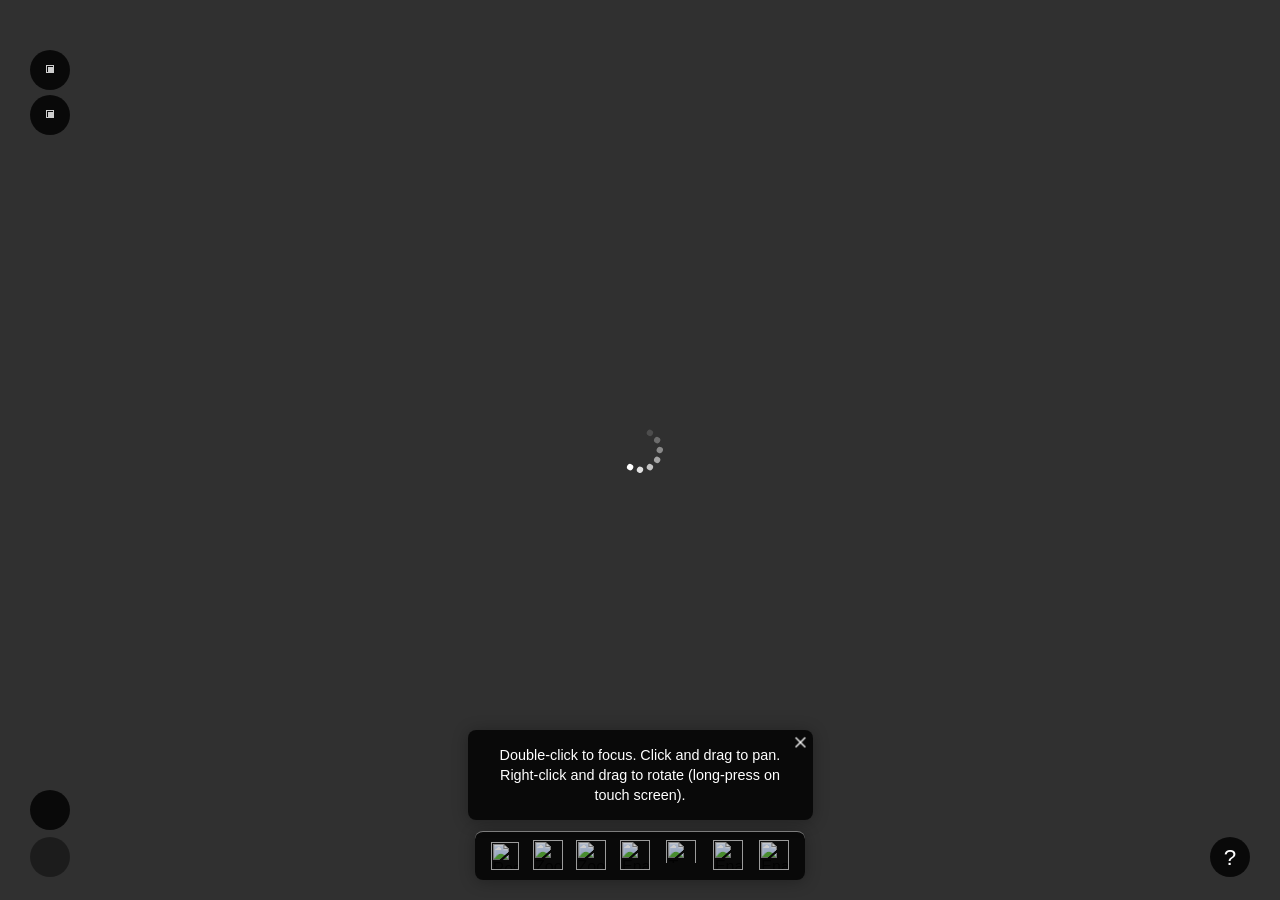
==== index.html @ 54c5cc7a "copy url logic" ====
<!DOCTYPE html>
<html xmlns="http://www.w3.org/1999/xhtml" lang="en" xml:lang="en">

<head>
	<meta content="charset=UTF-8" />
	<title>GRIDH Mesh Viewer</title>
	<link href="/shared/oswald_font.css" rel="stylesheet">
	<!--STYLESHEET-->
	<link type="text/css" rel="stylesheet" href="css/mesh.css" />
	<link rel="stylesheet" href="/shared/shared_styles.css">
	<link rel="stylesheet" href="/shared/guide.css">
	<!--SPIDERGL-->
	<script type="text/javascript" src="js/spidergl.js"></script>
	<!--JQUERY-->
	<script type="text/javascript" src="/libs/jquery.js"></script>
	<!--PRESENTER-->
	<script type="text/javascript" src="js/presenter.js"></script>
	<!--3D MODELS LOADING AND RENDERING-->
	<script type="text/javascript" src="js/nexus.js"></script>
	<script type="text/javascript" src="js/ply.js"></script>
	<!--TRACKBALLS-->
	<script type="text/javascript" src="js/trackball_turntable.js"></script>
	<script type="text/javascript" src="js/trackball_turntable_pan.js"></script>

	<!--UTILITY-->
	<script type="text/javascript" src="js/init.js"></script>
</head>
<style>
	.specular_off {
		background: url(https://data.dh.gu.se/ui-icons/specular_off.png);
		max-height: 23px;
		top: 2px;
	}

	.specular_on {
		background: url(https://data.dh.gu.se/ui-icons/specular_on.png);
		max-height: 23px;
		top: 2px;
		z-index: 100;
	}

	#loader {
		position: absolute;
		top: calc(50% - 25px);
		left: calc(50% - 25px);
		background: url(/shared/interface/6-dots-rotate_white.svg);
		background-repeat: no-repeat;
		background-size: contain;
		width: 50px;
		height: 50px;
		transition: all 0.5s ease-in-out;
		z-index: -1;
	}
</style>

<body>
	<div id="guide"
		onclick="$('#guide').css('pointer-events', 'none');$('#guide').css('opacity', '0.0');$('#guide-instructions-tools').css('transform', 'scale(0.5)'); $('#instructions').css('transform', 'scale(1.0)');"
		style="">
		<div class="guide-content">
			<!-- <h1>User Guide: <br>Spatial Context</h1> -->
			<div class="guide-instructions">
				<div class="guide-instructions-intro">
					Double-click to focus. Click-and-drag to rotate. <br>Right-click and drag to pan. Scroll to zoom in
					and out.<br>If available, use the arrows at the top to browse between alternative models.
				</div>

				<div id="guide-instructions-tools">
					<h2>Tools</h2>

					<div class="guide-instructions-item">
						<div class="guide-instructions-item-icon"
							style="background-image:url(https://data.dh.gu.se/ui-icons/frame_white.png)"></div>
						<div class="guide-instructions-item-label">
							<b>Frame object.</b> Changes the view to the original position.
						</div>
					</div>

					<div class="guide-instructions-item">
						<div class="guide-instructions-item-icon"
							style="background-image:url(https://data.dh.gu.se/ui-icons/colour_on.png)"></div>
						<div class="guide-instructions-item-label">
							<p>
							<p><b>Color toggle.</b></p> Switches on or off the 3D model's color information. With the
							colors off and the light in the right direction, details will appear in higher contrast.</p>
						</div>
					</div>

					<div class="guide-instructions-item">
						<div class="guide-instructions-item-icon"
							style="background-image:url(https://data.dh.gu.se/ui-icons/specular_on.png)"></div>
						<div class="guide-instructions-item-label">
							<b>Specular toggle.</b> Switches on or off the specular light on the 3D model. Specular
							light highlights the shiny parts of the model, enhancing the perception of depth and surface
							details.
						</div>
					</div>

					<div class="guide-instructions-item">
						<div class="guide-instructions-item-icon"
							style="background-image:url(https://data.dh.gu.se/ui-icons/light-bulb_white.svg); background-position: 5px 0px;">
						</div>
						<div class="guide-instructions-item-label">
							<b>Light tool.</b> Switches on or off the light controls. When activated, click and drag to
							enhance details. Deactivate the light controls to rotate the 3D model.
						</div>
					</div>

					<div class="guide-instructions-item">
						<div class="guide-instructions-item-icon"
							style="background-image:url(https://data.dh.gu.se/ui-icons/distance_white.svg)"></div>
						<div class="guide-instructions-item-label">
							<b>Measure tool.</b> Switches on or off the ruler. When activated, click on two places to
							measure the distance between them.
						</div>
					</div>

					<div class="module-acknowledgement">
						<p>The module was created with</p>
						<p><a href="https://github.com/cnr-isti-vclab/3DHOP" target="_blank">3DHOP</a></p>
					</div>

					<div class="guide-closer">Close</div>
				</div>
			</div>
		</div>
	</div>



	<!-- The content of the sidebar is fetched from the file sidebar.html -->
	<div id="sidebar" style="background-color:var(--sidebar-bg)"></div>

	<!-- And this is the main action -->
	<div id="module-container" style="background-color:var(--viewer-bg);">
		<div id="loader"></div>
		<div id='light-container'
			style='position:absolute; width:100%; height:100%; z-index:1000; overflow:hidden; pointer-events: none; display:flex; flex-direction:column; align-items: center; justify-content: center; '>
			<div id='light-canvas' style='width:700px; height:700px;pointer-events: none;'>

			</div>
		</div>
		<div id="3dhop" class="tdhop" onmousedown="if (event.preventDefault) event.preventDefault()">

			<!-- The draw canvas is the home of the 3d-model-->
			<canvas id="draw-canvas" />

		</div>

		<div class="interface-area">
			<div id="toolbar_m" class="toolbar-bottom">
				<div id="toolbar">
					<img id="home_m" title="Reset the view" src="https://data.dh.gu.se/ui-icons/frame_white.png"
						style="width:28px; height:28px; padding-top:4px!important;" />

					<!--ZOOM-->
					<img id="zoomin" class="narrow-toolbar-icon" title="Zoom in the view"
						src="https://data.dh.gu.se/ui-icons/zoomin_big_white.png" />
					<img id="zoomout" class="narrow-toolbar-icon" title="Zoom out the view"
						src="https://data.dh.gu.se/ui-icons/zoomout_big_white.png" />

					<!--COLOR-->
					<img id="color_on_m" title="Disable colour information"
						src="https://data.dh.gu.se/ui-icons/colour_off.png"
						style="position:absolute; visibility:hidden; " />
					<img id="color_m" title="Enable colour information"
						src="https://data.dh.gu.se/ui-icons/colour_on.png" />

					<!--SPECULAR-->
					<img id="specular" class="specular_off specular_on" title="Toggle specular light"
						onclick="toggleSpecular()" src="https://data.dh.gu.se/ui-icons/specular_empty.svg" />

					<!--LIGHT-->
					<img id="light_on_m" title="Disable light control"
						src="https://data.dh.gu.se/ui-icons/light-bulb_active.svg"
						style="position:absolute; visibility:hidden;  " />
					<img id="light_m" title="Enable light control"
						src="https://data.dh.gu.se/ui-icons/light-bulb_off.svg" />


					<!--MEASURE-->
					<img id="measure_on_m" title="Disable measure tool"
						src="https://data.dh.gu.se/ui-icons/distance_active.svg"
						style="position:absolute; visibility:hidden;  " />
					<img id="measure_m" title="Enable measure tool"
						src="https://data.dh.gu.se/ui-icons/distance_white.svg" />

				</div>
			</div>
			<div class="guide-button compact" title="User Guide"
				onclick="$('#instructions').css('transform', 'scale(0.0)'); $('#guide').css('pointer-events', 'auto');$('#guide').css('opacity', '1.0');$('#guide-instructions-tools').css('transform', 'scale(1.0)');">
				?</div>
			<a id="download" target="_self">
				<div class="round-button download-button compact deactivated" title="Download image"></div>
			</a>

			<div id="trackball_position" class="round-button share-button compact" title="Copy link to view"
				onclick="logTrackballPosition();">
				<div id="share-label" class="label-popup">Link copied</div>
			</div>

		</div>
		<div id="toolButtonsContainerVertical">
			<button id="rotateLeft" class="toolButtonVertical compact"
				title="Press to rotate counter-clockwise. Double-click to rotate 90 degrees counter-clockwise.">
				<img src="https://data.dh.gu.se/ui-icons/rotate_left_white.png" />
			</button>
			<button id="rotateRight" class="toolButtonVertical compact"
				title="Press to rotate clockwise. Double-click to rotate 90 degrees clockwise.">
				<img src="https://data.dh.gu.se/ui-icons/rotate_right_white.png" />
			</button>
		</div>

	</div>

	<div class="ui-overlay-container" style="height:100vh; z-index:1000; pointer-events:none;">
		<!--MEASURE-->
		<div id="measure-box" class="output-box">
			<span id="measure-label"></span>
			<hr />
			<span id="measure-output" class="output-text" onmousedown="event.stopPropagation()">0.0</span>
		</div>
		<!--MEASURE-->
	</div>

	<!-- Here we  have a floating div with instructions on how to navigate -->
	<div class="ui-overlay-container" style="height:300px; z-index:1000; pointer-events:none; ">
		<div id="instructions" style="bottom:20px; width:315px;">
			<div class="instruction-closer" onclick="$('#instructions').hide();"></div>
			<div style="margin-top: 0px;">Double-click to focus. Click and drag to pan. <br> Right-click and drag to
				rotate (long-press on touch screen).
			</div>
		</div>
	</div>
</body>

<script type="text/javascript">
	var specular = true;
	var presenter = null;
	var rotationAngle = 0; //current rotation angle
	var trackballStart = [0.0, 0.0, 0.0, 0.0, 0.0, 2.0];

	function rotateMesh(degrees) {
		rotationAngle += degrees;

		var radianAngle = sglDegToRad(rotationAngle);
		var rotationMatrix = SglMat4.rotationAngleAxis(radianAngle, [0.0, 0.0, 1.0]);

		presenter._scene.modelInstances['mesh1'].transform.matrix = SglMat4.mul(
			SglMat4.translation([0.0, 0.0, 0.0]),
			rotationMatrix
		);

		presenter.repaint();
	}

	document.addEventListener("DOMContentLoaded", function () {
		// Rotation in 90 degrees step when double-clicking
		document.getElementById('rotateLeft').ondblclick = function () { rotateMesh(90); };
		document.getElementById('rotateRight').ondblclick = function () { rotateMesh(-90); };

		// Smooth rotation when keeping the mouse pressed down
		var rotationInterval;

		document.getElementById('rotateLeft').onmousedown = function () {
			rotationInterval = setInterval(function () { rotateMesh(1); }, 30);
		};
		document.getElementById('rotateRight').onmousedown = function () {
			rotationInterval = setInterval(function () { rotateMesh(-1); }, 30);
		};

		document.onmouseup = function () {
			clearInterval(rotationInterval);
		};
	});

	function setup3dhop() {
		const urlParams = new URLSearchParams(window.location.search);
		const phiParam = parseFloat(urlParams.get('phi'));
		const thetaParam = parseFloat(urlParams.get('theta'));
		const panXParam = parseFloat(urlParams.get('panX'));
		const panYParam = parseFloat(urlParams.get('panY'));
		const panZParam = parseFloat(urlParams.get('panZ'));
		const zoomParam = parseFloat(urlParams.get('zoom'));
		const rotationParam = parseFloat(urlParams.get('rotation'));

		const startPhi = !isNaN(phiParam) ? phiParam : trackballStart[0];
		const startTheta = !isNaN(thetaParam) ? thetaParam : trackballStart[1];
		const startPanX = !isNaN(panXParam) ? panXParam : trackballStart[2];
		const startPanY = !isNaN(panYParam) ? panYParam : trackballStart[3];
		const startPanZ = !isNaN(panZParam) ? panZParam : trackballStart[4];
		const startDistance = !isNaN(zoomParam) ? zoomParam : trackballStart[5];

		presenter = new Presenter("draw-canvas");
		presenter.setScene({
			meshes: {
				"mesh1": { url: "https://data.dh.gu.se/saintsophia/mesh/115-01.nxz" }
			},
			modelInstances: {
				"mesh1": {
					mesh: "mesh1",
					color: [0.75, 0.75, 0.75],
					tags: ["meshes"],
				}

			},

			/* These are the numbers that we need to be able to manipulate in backend when registering the model */
			trackball: {
				type: TurntablePanTrackball,
				trackOptions: {
					startPhi: startPhi,
					startTheta: startTheta,
					startDistance: startDistance,
					startPanX: startPanX,
					startPanY: startPanY,
					startPanZ: startPanZ,
					minMaxPhi: [-180.0, 180.0],
					minMaxTheta: [-80.0, 80.0],
					minMaxDist: [0.05, 4.0]
				}
			}
		});

		trackballStart = [startPhi, startTheta, startPanX, startPanY, startPanZ, startDistance];

		if (!isNaN(rotationParam)) {
			rotationAngle = rotationParam;
			rotateMesh(0); //apply rotation from URL without incrementing it
		}

		for (inst in presenter._scene.modelInstances) {
			presenter._scene.modelInstances[inst].specularColor = [0.1, 0.1, 0.1, 256.0];
		}

		//--MEASURE--
		presenter._onEndMeasurement = onEndMeasure;
		//--MEASURE--

		//--SECTIONS--
		sectiontoolInit();
		//--SECTIONS--

	}

	function logTrackballPosition() {
		$('#share-label').addClass('popup-animation').delay(3000).queue(function () {
			$('#share-label').removeClass('popup-animation').dequeue();
		});

		if (presenter && presenter.getTrackballPosition) {
			const position = presenter.getTrackballPosition();
			const currentUrl = new URL(window.location.href);
			const queryParams = new URLSearchParams();
			queryParams.set('phi', position[0].toFixed(12));
			queryParams.set('theta', position[1].toFixed(12));
			queryParams.set('panX', position[2].toFixed(12));
			queryParams.set('panY', position[3].toFixed(12));
			queryParams.set('panZ', position[4].toFixed(12));
			queryParams.set('zoom', position[5].toFixed(2));
			queryParams.set('rotation', rotationAngle.toFixed(2)); //store the rotation

			const newUrl = `${currentUrl.origin}/?${queryParams.toString()}`;

			navigator.clipboard.writeText(newUrl)
				.then(() => console.log('URL copied to clipboard'))
				.catch(err => console.error('Could not copy URL:', err));
		} else {
			console.error('Trackball position function not available');
		}
	}

	// Most of the functions have mobile variations, otherwise the buttons break
	function actionsToolbar(action) {
		if (action == 'home') presenter.animateToTrackballPosition(trackballStart);
		if (action == 'home_m') presenter.animateToTrackballPosition(trackballStart),
			presenter._scene.modelInstances['mesh1'].transform.matrix = SglMat4.mul(SglMat4.translation([0, 0, 0]), SglMat4.rotationAngleAxis(0, [0, 0, 1])),
			presenter._scene.modelInstances['mesh1'].transform.matrix = SglMat4.mul(SglMat4.translation([0, 0, 0]), SglMat4.rotationAngleAxis(0, [0, 0, 1])),
			rotationAngle = 0;

		//--FULLSCREEN--
		else if (action == 'full' || action == 'full_on') fullscreenSwitch();
		//--FULLSCREEN--
		//--ZOOM--
		else if (action == 'zoomin') presenter.zoomIn();
		else if (action == 'zoomout') presenter.zoomOut();
		//--ZOOM--
		//--LIGHTING--
		else if (action == 'lighting' || action == 'lighting_off') { presenter.enableSceneLighting(!presenter.isSceneLightingEnabled()); lightingSwitch(); }
		//--LIGHTING--
		//--LIGHT--
		else if (action == 'light' || action == 'light_on') { presenter.enableLightTrackball(!presenter.isLightTrackballEnabled()); lightSwitch(); }
		else if (action == 'light_m' || action == 'light_on_m') { presenter.enableLightTrackball(!presenter.isLightTrackballEnabled()); lightSwitch(); }
		//--LIGHT--
		//--CAMERA--
		else if (action == 'perspective' || action == 'orthographic') { presenter.toggleCameraType(); cameraSwitch(); }
		else if (action == 'perspective_m' || action == 'orthographic_m') { presenter.toggleCameraType(); cameraSwitch(); }
		//--CAMERA--
		//--COLOR--
		else if (action == 'color' || action == 'color_on') { presenter.toggleInstanceSolidColor(HOP_ALL, true); colorSwitch(); }
		else if (action == 'color_m' || action == 'color_on_m') { presenter.toggleInstanceSolidColor(HOP_ALL, true); colorSwitch(); }
		//--COLOR--

		//--SPECULAR--
		//--MEASURE--
		else if (action == 'measure' || action == 'measure_on') { presenter.enableMeasurementTool(!presenter.isMeasurementToolEnabled()); measureSwitch(); }
		else if (action == 'measure_m' || action == 'measure_on_m') { presenter.enableMeasurementTool(!presenter.isMeasurementToolEnabled()); measureSwitch(); }
		//--MEASURE--
		//--HOTSPOT--
		else if (action == 'hotspot' || action == 'hotspot_on') {
			presenter.toggleSpotVisibility(HOP_ALL, true); presenter.enableOnHover(!presenter.isOnHoverEnabled());
			hotspotSwitch();
		}
		//--HOTSPOT--
		//--SCREENSHOT--
		else if (action == 'screenshot') presenter.saveScreenshot();
		//--SCREENSHOT--
		//--SECTIONS--
		else if (action == 'sections' || action == 'sections_on') { sectiontoolReset(); sectiontoolSwitch(); }
		//--SECTIONS--
	}

	//--MEASURE--
	function onEndMeasure(measure) {
		// measure.toFixed(2) sets the number of decimals when displaying the measure
		// depending on the model measure units, use "mm","m","km" or whatever you have
		$('#measure-output').html(measure.toFixed(2) * 100 + " cm");
	}

	function toggleSpecular() {
		var element = document.getElementById("specular");
		element.classList.toggle("specular_on");
		if (specular) {
			for (inst in presenter._scene.modelInstances) {
				presenter._scene.modelInstances[inst].specularColor = [0.0, 0.0, 0.0, 256.0];
			}
			specular = false;
			presenter.repaint();
		}
		else {
			for (inst in presenter._scene.modelInstances) {
				presenter._scene.modelInstances[inst].specularColor = [0.1, 0.1, 0.1, 256.0];
			}
			specular = true;
			presenter.repaint();
		}
	}

	$(document).ready(function () {
		// Sidebar loading moved here
		$("#sidebar").load("/sidebar.html", function () {
			init3dhop();
			setup3dhop();
		});
	});

	setTimeout(hideInfo, 12000)

	function hideInfo() {
		$('#instructions').css('transform', 'scale(0.0)');
	}

	// Visible Light Directions
	var drawcanvas = document.getElementById('draw-canvas');
	var lightcanvas = document.getElementById('light-canvas');
	window.addEventListener("mousemove", LightDirections); // Mimics the way the light trackball also works outside the canvas
	drawcanvas.addEventListener("mousemove", LightDirections);

	// Create the light directions
	var lightDirections = document.createElementNS('http://www.w3.org/2000/svg', 'svg');
	lightDirections.setAttribute('viewBox', '-100 -100 200 200');
	lightDirections.setAttribute('preserveAspectRatio', 'xMidYMid meet');
	for (let t = -1; t <= 1; t++)
		for (let e = -1; e <= 1; e++) {
			let line = document.createElementNS('http://www.w3.org/2000/svg', 'line');

			(line.pos = [35 * t, 35 * e]), lightDirections.appendChild(line);
			line.setAttribute('stroke', 'rgba(255,255,0, 0.3)');
			line.setAttribute('stroke-width', '0.5');
		}

	// Check if the pointer is released and removes the light direction lines at once
	$(document).mouseup(function () {
		lightDirections.remove();
	});

	$(drawcanvas).mouseup(function () {
		lightDirections.remove();
	});

	// Draw the light directions only when light is activated and pointer is pressed
	function LightDirections(event) {
		if (presenter && presenter.isLightTrackballEnabled() && presenter.ui.isMouseButtonDown(0)) {
			var rect = drawcanvas.getBoundingClientRect();
			let xz = event.clientX - rect.width / 2;
			let yz = event.clientY - rect.height / 2;
			let i = [...lightDirections.children];
			for (let s of i) {
				let i = s.pos[0],
					n = s.pos[1];
				s.setAttribute("x1", 0.6 * i - 0), s.setAttribute("y1", 0.6 * n + 0), s.setAttribute("x2", i / 0.5 + xz),
					s.setAttribute("y2", n / 0.5 + yz);
			} lightcanvas.appendChild(lightDirections);
		}

		else { lightDirections.remove(); } // Remove lines when the pointer is no longer pressed	
	}

</script>

</html>
---- shared/oswald_font.css ----
/* cyrillic-ext */
@font-face {
  font-family: 'Oswald';
  font-style: normal;
  font-weight: 200 700;
  font-display: swap;
  src: url(https://fonts.gstatic.com/s/oswald/v56/TK3iWkUHHAIjg752FD8Gl-1PK62t.woff2) format('woff2');
  unicode-range: U+0460-052F, U+1C80-1C8A, U+20B4, U+2DE0-2DFF, U+A640-A69F, U+FE2E-FE2F;
}
/* cyrillic */
@font-face {
  font-family: 'Oswald';
  font-style: normal;
  font-weight: 200 700;
  font-display: swap;
  src: url(https://fonts.gstatic.com/s/oswald/v56/TK3iWkUHHAIjg752HT8Gl-1PK62t.woff2) format('woff2');
  unicode-range: U+0301, U+0400-045F, U+0490-0491, U+04B0-04B1, U+2116;
}
/* vietnamese */
@font-face {
  font-family: 'Oswald';
  font-style: normal;
  font-weight: 200 700;
  font-display: swap;
  src: url(https://fonts.gstatic.com/s/oswald/v56/TK3iWkUHHAIjg752Fj8Gl-1PK62t.woff2) format('woff2');
  unicode-range: U+0102-0103, U+0110-0111, U+0128-0129, U+0168-0169, U+01A0-01A1, U+01AF-01B0, U+0300-0301, U+0303-0304, U+0308-0309, U+0323, U+0329, U+1EA0-1EF9, U+20AB;
}
/* latin-ext */
@font-face {
  font-family: 'Oswald';
  font-style: normal;
  font-weight: 200 700;
  font-display: swap;
  src: url(https://fonts.gstatic.com/s/oswald/v56/TK3iWkUHHAIjg752Fz8Gl-1PK62t.woff2) format('woff2');
  unicode-range: U+0100-02BA, U+02BD-02C5, U+02C7-02CC, U+02CE-02D7, U+02DD-02FF, U+0304, U+0308, U+0329, U+1D00-1DBF, U+1E00-1E9F, U+1EF2-1EFF, U+2020, U+20A0-20AB, U+20AD-20C0, U+2113, U+2C60-2C7F, U+A720-A7FF;
}
/* latin */
@font-face {
  font-family: 'Oswald';
  font-style: normal;
  font-weight: 200 700;
  font-display: swap;
  src: url(https://fonts.gstatic.com/s/oswald/v56/TK3iWkUHHAIjg752GT8Gl-1PKw.woff2) format('woff2');
  unicode-range: U+0000-00FF, U+0131, U+0152-0153, U+02BB-02BC, U+02C6, U+02DA, U+02DC, U+0304, U+0308, U+0329, U+2000-206F, U+20AC, U+2122, U+2191, U+2193, U+2212, U+2215, U+FEFF, U+FFFD;
}
---- css/mesh.css ----
/*
3DHOP - 3D Heritage Online Presenter
Copyright (c) 2014-2020, Visual Computing Lab, ISTI - CNR
All rights reserved.

This program is free software: you can redistribute it and/or modify
it under the terms of the GNU General Public License as published by
the Free Software Foundation, either version 3 of the License, or
(at your option) any later version.

This program is distributed in the hope that it will be useful,
but WITHOUT ANY WARRANTY; without even the implied warranty of
MERCHANTABILITY or FITNESS FOR A PARTICULAR PURPOSE.  See the
GNU General Public License for more details.

You should have received a copy of the GNU General Public License
along with this program.  If not, see <http://www.gnu.org/licenses/>.
*/

body {
    margin: 0px;
}

#module-container {
    z-index: 100;
    transition: all 0.4s ease-in-out;
    position: absolute;
    top: 		0px;
	bottom: 	0px;
	left: 		0px;
	right: 		0px;
    height: calc(100%);
    overflow: hidden;
}

.tdhop {
    position: relative;
    width: 100%;
    height: 100%;
    -webkit-user-select: none;
    -webkit-touch-callout: none;
    -khtml-user-select: none;
    -moz-user-select: none;
    -ms-user-select: none;
    user-select: none;
    touch-action: none;
    -ms-touch-action: none;
    -webkit-tap-highlight-color: rgba(0,0,0,0); 
    -webkit-tap-highlight-color: transparent;
}

#toolbar_m {

}

#toolbar_m img {
    background-size:contain; 
    padding-top:8px;
	margin-right:6px; 
	margin-left:6px; 
	width:30px; 
	height:30px; 
    opacity: 0.8;
    cursor: pointer;
    -webkit-user-select: none;
    -webkit-touch-callout: none;
    -khtml-user-select: none;
    -moz-user-select: none;
    -ms-user-select: none;
    user-select: none;
    touch-action: none;
    -ms-touch-action: none;
    -webkit-tap-highlight-color: rgba(0,0,0,0); 
    -webkit-tap-highlight-color: transparent;
}

#toolbar_m button {
    border-width:0px!important;
}

#toolbar_m img:hover {
    opacity: 1.0;
}

.tool-icon img {
    margin-left: 15px;
    margin-top: 4px;
    margin-bottom: 15px;
    width: 30px;
    height: 30px;
    opacity: 0.9;
    cursor: pointer;
    -webkit-user-select: none;
    -webkit-touch-callout: none;
    -khtml-user-select: none;
    -moz-user-select: none;
    -ms-user-select: none;
    user-select: none;
    touch-action: none;
    -ms-touch-action: none;
    -webkit-tap-highlight-color: rgba(0,0,0,0); 
    -webkit-tap-highlight-color: transparent;
}

.narrow-toolbar-icon{
    margin-right:4px!important;
	margin-left:4px!important;
}

#the_tools img:hover {
    opacity: 1.0;
}

.output-box {
    display: none;
    pointer-events: auto;
    z-index: 10;
    position: relative;
    margin-left: 20px;
    margin-top: 10px;
    width: 335px;
    height: auto;
    border-radius: 8px;
    padding: 5px 5px 5px 5px;
    cursor: default;
    background-color: rgba(225, 225, 225, 1.0);
    text-decoration: none;
    text-align: center;
    font-size: 12px;
    line-height: 20px;

}

.output-text {
    padding: 3px 5px 3px 5px;
    cursor: text;
    -webkit-user-select: text;
    -webkit-touch-callout: text;
    -khtml-user-select: text;
    -moz-user-select: text;
    -ms-user-select: text;
    user-select: text;
}

.output-input-icon {
    vertical-align: middle;
    cursor: pointer;
    background-color:none;
    padding-top:0px;
    padding-right:0px;
    opacity:1.0;
  

}

.output-table img {
height:28px;
width:30px;
    vertical-align: middle;
    cursor: pointer;
    background-color: rgba(83, 83, 83, 1.0);
    border: 1px;
    opacity:1.0;
    border-radius: 5px;
    -webkit-user-select:none; 
    -webkit-touch-callout:none; 
    -khtml-user-select:none; 
    -moz-user-select:none; 
    -ms-user-select:none; 
    user-select:none; 
    touch-action:none; 
    -ms-touch-action:none; 
    -webkit-tap-highlight-color: rgba(0,0,0,0); 
    -webkit-tap-highlight-color: transparent; 
    user-drag: none; 
    -webkit-user-drag: none;
}

.output-table img:hover {
    background-color: rgba(83, 83, 83, 0.9);
}

.output-input-slider {
    cursor: pointer;
    width:230px;
    color:black;
    background-color:none;
}


.output-input {
    vertical-align: middle;
    cursor: pointer;
    padding-left:20px;
    background-color:none;
    -webkit-user-select: none;
    -webkit-touch-callout: none;
    -khtml-user-select: none;
    -moz-user-select: none;
    -ms-user-select: none;
    user-select: none;
    touch-action: none;
    -ms-touch-action: none;
    -webkit-tap-highlight-color: rgba(0,0,0,0); 
    -webkit-tap-highlight-color: transparent;
}




.output-table {  
    padding-top: 5px;
    width: 100%;
    text-align: center;
    font-size: 14px;
    line-height: 15px;
}



.output-box hr { 
    border: 0;
    height: 1px;
    height:1px; background-image:linear-gradient(to right, rgba(0, 0, 0, 0), rgba(225, 225, 225, 0.75), rgba(0, 0, 0, 0));
    
}

table, th, td, tr {
    border: 0px solid;
    min-height:15px;
    color:black;
    background-color:none;

  }



#draw-canvas {
    width: 100%;
    height: 100%;
    background-repeat: no-repeat;
    background-position: center center;
    -webkit-background-size: cover;
    -moz-background-size: cover;
    -o-background-size: cover;
    background-size: cover;
    outline: none;
    -webkit-user-select: none;
    -webkit-touch-callout: none;
    -khtml-user-select: none;
    -moz-user-select: none;
    -ms-user-select: none;
    user-select: none;
    touch-action: none;
    -ms-touch-action: none;
}

#measure-box {
    color: white;
    font-size: 14px;
    position: absolute;
    width: 160px;
    height: auto;
    margin-top: 143px;
    margin-left: calc(50% - 110px);
    padding: 5px 10px 5px 10px;
    background-color: rgba(0, 0, 0, 0.8);
}

#menu-widget {
    width: 40px;
    height: 40px;
    position: absolute;
    left: 23px;
    top: 19px;
    background-image: url(../../pointcloud/build/potree/resources/icons/menu_button.svg);
    background-size: 100%;
    background-position: center;
    background-repeat: no-repeat;
    cursor: pointer;
}

#ar-widget {
    background-color: rgba(0, 0, 0, 0.6);
    border-radius: 50%;
    width: 40px;
    height: 40px;
    overflow: hidden;
    display: none;
    position: absolute;
    left: 23px;
    top: 23px;
    background-image: url(../skins/augmented-reality.svg);
    background-size: 100%;
    background-position: center;
    background-repeat: no-repeat;
    cursor: pointer;
}

#ar-widget:hover {
    background-color: rgba(0, 0, 0, 1);
}

#sidebar {
    position: absolute;
    color: rgb(210, 210, 210);
    padding: 20px;
    padding-right: 30px;
    width: 390px;
    height: calc(100% - 80px);
    overflow-y: scroll;
    box-shadow: inset -2rem 0rem 2rem rgba(0, 0, 0, 0.2) !important;
}

.full-page-mesh{
    background: url(https://data.dh.gu.se/ui-icons/expand_white.svg);
	background-size: 110%!important;
    background-position: 0px 8px!important;
	background-repeat: no-repeat!important;
	width: 30px!important;
	height: 30px!important;
	overflow: hidden;
	cursor: pointer;
    border-width: 0px!important;
}

.light-deactivated{
    opacity:0.4;
}

/* #home_m{
    background: url(https://data.dh.gu.se/ui-icons/frame_white.png);
	background-size: 100%;
	background-repeat: no-repeat;
	background-position: top;
	width: 30px;
	height: 30px;
	overflow: hidden;
	cursor: pointer;
}

#zoomin{
    background: url(https://data.dh.gu.se/ui-icons/zoomin_big_white.png);
	background-size: 100%;
	background-repeat: no-repeat;
	background-position: top;
	width: 30px;
	height: 30px;
	overflow: hidden;
	cursor: pointer;
}

#zoomout{
    background: url(https://data.dh.gu.se/ui-icons/zoomout_big_white.png);
	background-size: 100%;
	background-repeat: no-repeat;
	background-position: top;
	width: 30px;
	height: 30px;
	overflow: hidden;
	cursor: pointer;
}

#color_on_m{
    background: url(https://data.dh.gu.se/ui-icons/colour_on.png);
	background-size: 100%;
	background-repeat: no-repeat;
	background-position: top;
	width: 30px;
	height: 30px;
	overflow: hidden;
	cursor: pointer;
}

#color_off_m{
    background: url(https://data.dh.gu.se/ui-icons/colour_off.png);
	background-size: 100%;
	background-repeat: no-repeat;
	background-position: top;
	width: 30px;
	height: 30px;
	overflow: hidden;
	cursor: pointer;
} */



@media screen and (max-width: 500px) {
    #toolButtonsContainerVertical{
    display:none!important;
    }
    .toolButtonVertical{
        display:none!important;
    }
    }

/*IE*/
input[type=range].output-input {
    padding: 0;
    width: 125px;
}

.output-input::-ms-tooltip {
    display: none;
}
---- shared/shared_styles.css ----
/*CSS here will be used by any file that has added the stylesheet*/

/* CSS - Cascading Style Sheet */



:root {

    --color-0: rgba(38, 38, 38, 1);
    --color-1: rgba(122, 129, 132, 1);
    --color-2: rgba(48, 48, 48, 1);
    --color-3: rgba(45, 109, 130, 1);
    --color-4: rgba(180, 100, 100, 1);
    --color-5: rgba(140, 60, 60, 1);

    --bg-color: var(--color-0);
    --bg-color-2: rgb(60, 80, 85);
    --bg-light-color: rgba(48, 61, 65, 1);
    --bg-dark-color: rgba(24, 31, 33, 1);
    --bg-hover-color: var(--color-2);

    --font-color: #ffffff;
    --font-color-2: #ddd;
    --border-color: black;

    --measurement-detail-node-bg-light: var(--color-1);
    --measurement-detail-node-bg-dark: var(--color-2);
    --measurement-detail-area-bg-color: #eee;

    --viewer-bg: rgba(48, 48, 48, 1);
    --sidebar-bg: rgba(38, 38, 38, 1);
    --selected: #47cbf6;


}

html,
body {
    font-family: "Oswald", sans-serif !important;
}

/* The title of the model */
.title {
    display: table-caption;
    position: absolute;
    z-index: 1000;
    width: 300px;
    /* word-spacing: 100vw; */
    margin: auto;
    top: 30px;
    right: 30px;
    color: white;
    text-align: right;
    padding: 0px;
    font-weight: 500;
    line-height: 0.90;
    font-size: 3.5vw;
    pointer-events: none;
}

.theme-color-text {
    color: var(--color-4);
}

.theme-color-background {
    background-color: var(--color-4);
}

.theme-button {
    background-color: var(--color-4);
    border-radius: 5px;
    padding: 5px 10px;
    width: auto;
    color: var(--font-color);
    cursor: pointer;
}

.theme-button:hover {
    background-color: var(--color-5);
}

.theme-download-button {
    pointer-events: auto;
    background: url(https://data.dh.gu.se/ui-icons/download_white_circle.png);
    background-size: 22px;
    background-repeat: no-repeat;
    background-position: 8px;
    padding-left:40px;
    background-color: var(--color-4);
    width:auto;
    height:25px;
    max-width: 400px;
}



#full-screen-label{
    display:none;
    color:white;
    font-size:0.9em;
    font-weight:200;
    width:auto;
    right:calc(60px);
    margin-top:30px;
    border-radius:8px;
    padding:5px 15px;
    background-color:rgba(0,0,0,0.8);
    position:absolute;
}





/* Common share and download buttons for all media categories */

.round-button{
    width: 40px;
    height: 40px;
    cursor: pointer;
    position: absolute;
    left: 30px;
    background-color: rgb(0, 0, 0, 0.8) !important;
    border-radius: 50%;
    user-select: none;
    -webkit-user-select: none;
}

.round-button:hover {
    background-color: rgb(0, 0, 0, 1.0) !important;
    cursor: pointer;
    transform: scale(1.07);
}
.download-button {
    pointer-events: auto;
    background: url(https://data.dh.gu.se/ui-icons/download_white.png);
    background-size: 80%;
    background-repeat: no-repeat;
    background-position: center;
    bottom: 3px;
    z-index: 1000;
}

.share-button {
    pointer-events: auto;
    background: url(https://data.dh.gu.se/ui-icons/share_white.svg);
    background-size: 60%;
    background-repeat: no-repeat;
    background-position: center;
    bottom: 50px; 
}

.clear-annotation-button {
    pointer-events: auto;
    background: url(https://data.dh.gu.se/ui-icons/annotations_active_white.png);
    background-size: 80%;
    background-repeat: no-repeat;
    background-position: center;
    bottom: 150px;
    margin-top:5px;
}

.annotate-button {
    pointer-events: auto;
    background: url(https://data.dh.gu.se/ui-icons/pen_white.png);
    background-size: 80%;
    background-repeat: no-repeat;
    background-position: center;
    bottom: 100px;
    margin-top:5px;
}

.expand-button {
    pointer-events: auto;
    background: url(https://data.dh.gu.se/ui-icons/expand_white.svg);
    background-size: 60%;
    background-repeat: no-repeat;
    background-position: center;
    bottom: 3px;
    width: 38px;
    height: 38px;
}


.full-page {
	background: url(https://data.dh.gu.se/ui-icons/expand_white.svg);
	background-size: 100%;
	background-repeat: no-repeat;
	background-position: top;
	width: 32px;
	height: 32px;
	overflow: hidden;
	cursor: pointer;
}

.full-page-active {
	background: url(https://data.dh.gu.se/ui-icons/compress_white.svg);
    background-repeat: no-repeat;
	background-size: 100%;
}


.label-popup {
    position: absolute;
    background-color: rgba(0, 0, 0, 0.8);
    color: white;
    padding: 5px 10px;
    border-radius: 5px;
    font-size: 0.8em;
    pointer-events: none; 
    opacity: 0; 
    transition: opacity 0.3s;
    font-size:0.8em;
    white-space: nowrap;
}

#download-label {
    bottom: 9px; 
    left: 77px; 
}

#share-label{
    margin-left:45px;
    margin-top:7px;
    min-width:53px;
}

.popup-animation {
    animation: download-popup-animate 3s normal forwards ease-in-out;
}

@keyframes download-popup-animate {
    from {
        opacity: 0;
        transform: scale(0.3);
    }
    15% {
        opacity: 1;
        transform: scale(1.0);
    }
    80% {
        transform: scale(1.0);
        opacity: 1;
    }
    to {
        opacity: 0;
        transform: scale(0.0);
    }
}

.deactivated{
    opacity:0.5;
    pointer-events:none;
}

/* This is the label that states what type of viewer this is: mesh or point cloud */

.model-viewer-id {
    position: absolute;
    z-index: 1000;
    max-width: auto;
    bottom: 90px;
    right: 20px;
    color: white;
    text-align: right;
    padding: 15px 15px;
    font-weight: 400;
    line-height: 0.90;
    font-size: 2.0vw;
    pointer-events: none;
    text-transform: capitalize;
}

@media screen and (max-width: 1900px) {
    .title {
        font-size: 3.0em;
    }

    .model-viewer-id {
        font-size: 2em;
    }
}



h3 {
    cursor: pointer;
    padding: 4px 10px 4px 20px;
    font-size: 2em;
    margin-bottom: 0px;
    margin-top: 0px;
}

h2 {
    display: block;
    text-align: left;
    font-size: 1.2em;
    overflow: hidden;
    white-space: nowrap;
    font-weight: bold;
    letter-spacing: 1px;
    padding-left: 0px;
    margin-right: 0px;
    padding-top: 20px;
    margin-bottom: 10px;
}


.button-icon {
    width: 25px !important;
    height: 25px !important;
    opacity: 0.8;
    margin-top: 10px;
}

.button-icon-wide {
    width: 55px !important;
    height: 25px !important;
    opacity: 0.8;
    margin-top: 10px;
}

.button-icon:hover {
    opacity: 1.0;
}


.tool-item h2 {
    padding-top: 0px;
    padding-left: 20px;
}

.interface-area {
    display: flex;
    flex-direction: column;
    align-items: center;
    width: 100%;
    position: absolute;
    bottom: 20px;
    pointer-events: none;
}

.interface-area-top {
    display: flex;
    flex-direction: column;
    align-items: center;
    width: 100%;
    position: absolute;
    top: 80px;
    pointer-events: none;
    user-select:none;
}

.toolbar-bottom {
    pointer-events: auto;
    display: flex;
    flex-direction: row;
    justify-content: center;
    padding-left: 10px;
    padding-right: 10px;
    width: auto;
    height: 48px;
    background-color: rgb(0, 0, 0, 0.8);
    border-radius: 8px;
    z-index: 1000;
    cursor: pointer;
    -webkit-user-select: none;
    -webkit-touch-callout: none;
    -khtml-user-select: none;
    -moz-user-select: none;
    -ms-user-select: none;
    user-select: none;
    touch-action: none;
    -ms-touch-action: none;
    -webkit-tap-highlight-color: rgba(0, 0, 0, 0);
    -webkit-tap-highlight-color: transparent;
    box-shadow: 0.0rem 0.1rem 1rem rgba(0, 0, 0, 0.3) !important;
    border-style: solid;
    border-color: grey;
    border-width:0.5px 0px 0px 0px;
    -webkit-backdrop-filter: blur(3px); 
    backdrop-filter: blur(3px); 
}

/* A switcher for multiple media in same module */

#ToolbarHorizontal {
    display: flex;
    justify-content: center; 
    align-items: center; 
    background-color: rgb(0, 0, 0, 0.8);
    border-radius: 6px;
    width: auto;
    margin-bottom: 12px;
}
  #Prev, #Next {
    position: relative; 
    width: 30px;
    height: 14px;
    background-size: 35px!important;
    background-repeat: no-repeat;
    background-position: center;
    cursor: pointer;
    display: flex; 
    justify-content: center;
    align-items: center;
}

#Prev {
    background-image: url(https://data.dh.gu.se/ui-icons/arrow_prev_white.png);
}

#Next {
    background-image: url(https://data.dh.gu.se/ui-icons/arrow_next_white.png);
    margin-left: 5px;
}

#currentpage {
    font-family: "Oswald", sans-serif !important;
    color: white;
    font-size: 0.8em !important;
    font-weight: 100;
    pointer-events: none !important;
}

.SwitchButton {
	pointer-events:auto;
	  width: 25px!important;
	  height: 35px;
	  color: white;
	  opacity: 0.8;
	  margin-right:8px; 
	  margin-left:8px; 
	  margin-top:8px; 
	  margin-bottom:8px; 
	  cursor:pointer;
	  user-select: none;
	  -webkit-user-select: none;
	}
    
	.SwitchButton:hover {
	  opacity: 1;
	  cursor:pointer;
	}


  #transcription p {
    margin: 0;
    padding: 5px 0 0 10px;
  }

  #translation-display > p {
    margin: 0;
  }

  #translation-display {
    clear: both;
  }

  #description-display > p {
    margin: 0;
  }

  #description-display {
    clear: both;
  }

  #contributors > p {
    margin: 0;
    padding: 2px;
    font-size: 17.6px;
  }

  #contributors {
    clear: both;
  }

  #edit-link {
    text-decoration: none;
  }


/* a flex-box style to keep things centered */
.ui-overlay-container {
    width: 100%;
    display: flex;
    justify-content: center;
    position: absolute;
    bottom: 60px;
    pointer-events: none;
}

/* This one describes the look of the UI-element with the navigation instructions */
#instructions {
    display:flex;
    flex-direction: column;
    align-items:center;
    justify-content: center;
    pointer-events: none;
    position: absolute;
    z-index: 100000;
    width: 340px;
    height: auto;
    min-height:45px;
    bottom: 110px;
    border-radius: 8px;
    background-color: rgba(0, 0, 0, 0.8);
    color: white;
    text-align: center;
    padding: 15px 15px;
    font-size: 0.9em;
    font-weight:300;
    line-height: 1.4;
    box-shadow: 0.0rem 0.1rem 1rem rgba(0, 0, 0, 0.3) !important;
    user-select: none;
	-webkit-user-select: none; /* Safari */
    -webkit-backdrop-filter: blur(3px); 
    backdrop-filter: blur(3px); 
    transition: all 0.5s ease-in-out;
}

.short {
    width: 290px !important;
}

.instruction-closer {
    width: 15px;
    height: 15px;
    top: 5px;
    margin-right: 5px;
    border-radius: 50%;
    position: absolute;
    right: 0px;
    color: white;
    background-image: url("../shared/close.png");
    background-size: 18px 18px;
    background-repeat: no-repeat;
    background-position: center;
    line-height: 0;
    font-size: 40px;
    pointer-events: auto;
    cursor: pointer;
}

.instruction-closer:hover {
    opacity:0.6;
}

.LODtool {
    pointer-events: auto;
    position: absolute;
    z-index: 100000;
    width: 270px;
    height: auto;
    min-height:45px;
    bottom: 20px;
    border-radius: 8px;
    background-color: rgba(0, 0, 0, 0.8);
    color: white;
    text-align: center;
    padding: 0px 20px 5px 20px;
    font-size: 0.8em;
    line-height: 2.0;
    box-shadow: 0.0rem 0.1rem 1rem rgba(0, 0, 0, 0.3) !important;
    border-style: solid;
    border-color: grey;
    border-width:0.5px 0px 0px 0px;
    
}

.LODtool span{
    user-select: none;
    -webkit-user-select: none;
    cursor:default;
}

/* The switch between the different "tabs" in the sidebar */
.switch {
    color: white;
    display: flex;
    cursor: pointer;
    font-size: 1.8em;
}

.switch-button {
    transition: all 0.2s ease-in-out;
    cursor: pointer;
    margin-right: 20px;
    margin-left: 20px;
}

.switch-button:hover {
    box-shadow: inset 2px 2px 20px rgba(0, 0, 0, 0.05);
}

/* Metadata classes */

.flex-container {
    font-size: 1.2em;
}

.flex-container .metadata {
    color: hsl(195, 70%, 72%) !important;
}

a:link {
    color: white !important;
}

.flex-container .description {
    line-height: 1.2 !important;
    font-size: 0.9em !important;
}

/* Potree sidebar lists*/
.pv-menu-list {
    list-style-type: none;
    padding-bottom: 20px;
    padding-left: 0px;
    margin: 0px 0px;
    overflow: hidden;
}

.pv-menu-list>* {
    margin: 10px 20px;
}


/* 3d hop tool layout*/
.tool-item {
    width: 100%;
    float: left;
}

.tool-icon {
    float: left;

}

.tool-label {
    float: left;
    margin-left: 15px;
    margin-top: 5px;
}

.potree_menu_toggle {
    display: none;
}


/* Hide away complexities on mobile */

@media screen and (max-width: 500px) {

    .compact {
        display: none;
    }

    .full-page {
        display: none;
    }
}

/*styling for pop-up of annotations*/
.popup {
    display: none;
    position: fixed;
    color: white;
    left: 50%;
    bottom: 35px;
    transform: translate(-50%, -50%);
    border-radius: 8px;
    background-color: rgba(0, 0, 0, 0.8);
    box-shadow: 0px 0px 10px rgba(0, 0, 0, 0.7);
    z-index: 1000;
    width: 260px;
    -webkit-backdrop-filter: blur(5px); 
    backdrop-filter: blur(5px);
}

.popup-content {
    text-align: center;
}

.popup-content p {
    line-height: 1.0;
}

.popup-content button {
    margin: 0px 10px 15px 10px;
    padding: 8px 15px;
    font-size: 0.8em;
    color: white;
    background-color: rgb(60, 60, 60);
    border-width: 0.0px;
    border-radius: 6px;
    border-color: none;
    width:220px;
}

.popup-content button:hover {
    opacity:0.8;

}

#saveNo{
    background-color:rgb(130,50,50);
}


#toolButtonsContainerVertical {
    position: absolute;
    background-color: transparent;
    top: calc(50px);
    left: 30px;
    z-index: 1000;
    display: flex;
    gap: 5px;
    display: flex;
    flex-direction: column;
}


.toolButtonVertical {
    background-color: rgba(0, 0, 0, 0.8);
    border: none;
    padding: 0;
    cursor: pointer;
    display: flex;
    align-items: center;
    justify-content: center;
    border-radius: 50%;
    width:40px;
    height:40px;
}

.toolButtonVertical:hover {
transform:scale(1.05);
}



.toolButtonVertical img:hover {
    opacity: 1.0;
}

.toolButtonVertical img {
    width: 45%;
    height: 45%;
    filter: brightness(0) invert(1);
    opacity: 0.8;
}

.metadata-help {
	display:flex;
	flex-direction:column;
	flex-grow: inherit;
	align-items: center;
	justify-content:center;
	float: left;
	border-radius: 8px;
	width: calc(100%);
	height:calc(100vh - 450px);
	min-height:200px;
	margin-left: 0px;
	background-color: rgba(255, 255, 255, 0.3);
	overflow: auto;
	margin-top: 20px;
	margin-bottom: 30px;
    text-align: center;
    font-size: 1.2em;
	font-weight: 100;
}

.annotation-box-demo {
 width:100px;
 height:50px;
 margin-top:20px;
 border-width: 2px;
 border-color:black;
 border-style:dotted;
 border-radius:6px;
 margin-left:40px;
}


.annotation-box-demo-2{
	width:100px;
	height:50px;
	margin-top:20px;
	border-width: 2px;
	border-color:black;
	border-style:dotted;
	border-radius:6px;
	margin-top:-30px;
	margin-left:-20px;
   }

*:focus {
    outline:none!important;
  }
---- shared/guide.css ----
/*CSS here will be used by any file that has added the stylesheet*/

/* CSS - Cascading Style Sheet */

/* A common guide button for all media categories */

.guide-button {
    pointer-events: auto;
    width: 40px;
    height: 40px;
    cursor: pointer;
    overflow: hidden;
    position: absolute;
    bottom: 3px;
    right: 30px;
    background-color: rgb(0, 0, 0, 0.8) !important;
    border-radius: 50%;
    color: white;
    text-align: center;
    line-height: 1.9;
    font-size: 1.4em;
    font-weight: 100;
    font-family: "Oswald", sans-serif !important;
    user-select: none;
    -webkit-user-select: none;
    z-index: 1000;
}

.guide-button:hover {
    background-color: rgb(0, 0, 0, 1.0) !important;
    cursor: pointer;
    transform: scale(1.07);
}



/* Guide styling */

#guide {
    font-family: "Oswald", sans-serif;
    letter-spacing:0.05em;
    color:#ffffff;
    position: absolute;
    display:flex;
    align-items:center;
    justify-content:center;
    top:0px;
    pointer-events: none;
    width: 100%;
    height: calc(100%);
    background-color: rgb(0, 0, 0, 0.7);
    -webkit-backdrop-filter: blur(6px); 
    backdrop-filter: blur(6px);
    z-index: 2000;
    -webkit-user-select: none;
    -webkit-touch-callout: none;
    -khtml-user-select: none;
    -moz-user-select: none;
    -ms-user-select: none;
    user-select: none;
    touch-action: none;
    -ms-touch-action: none;
    -webkit-tap-highlight-color: rgba(0, 0, 0, 0);
    -webkit-tap-highlight-color: transparent;
    opacity:0.0;
    transition: all 0.5s ease-in-out;
    cursor:default;
}

.guide-content {
    display:flex;
    justify-content:center;
    width: 100%;
}

#guide h1{
    font-family:"Oswald", sans-serif;
    font-size:1.5em;
    text-align:center;
    width:100%;
    font-weight:200;
    padding-top:5px;
    padding-bottom:20px;
}

#guide h2{
    font-family:"Oswald", sans-serif;
    font-size:1.5em;
    text-align:center;
    width:100%;
    font-weight:200;
    padding-top:0px;
}

.guide-instructions{
    width: 100%;
}

.guide-instructions-intro{
     width: 100%;
    text-align:center;
    margin-bottom:15px;
    font-size:0.95em;
    line-height: 1.5;
}

#guide-instructions-tools{
    width:450px;
    margin-left:calc(50% - 235px);
    background-color:rgba(0,0,0,0.5);
    border-radius:12px;
    padding:0px 20px 10px 10px;
    border-style: solid;
    border-color: grey;
    border-width:0.5px 0px 0px 0px;
    transform:scale(0.5);
    transition: all 0.5s ease-in-out;
}

.guide-instructions-item{
    width: 100%;
    display: flex;
    flex-direction: row;
    justify-content: left;
    align-items:center;
    margin-bottom:15px;
}

.guide-instructions-item-icon{
  min-width:32px;
  min-height:32px;
  background-size: contain;
  background-repeat: no-repeat;
  background-position-y:50%;
  margin-left:5px;

}

.guide-instructions-item-label{
    margin-left:20px;
    font-weight:200;
    line-height: 1.3;
    font-size:0.95em;
    user-select: none;
    -webkit-user-select: none;
    cursor:default;
  }

  .guide-instructions-item-label p{
    display:inline;
    /* font-weight:700; */
  }

  .guide-closer {
    left:calc(50% - 50px);
    margin-top:20px;
    position:absolute;
    /* width: 45px; */
    height: 20px;
    border-radius: 6px;
    color: white;
    background-image: url("../shared/close.png");
    background-size: 18px 18px;
    background-repeat: no-repeat;
    background-position: 5px 9px;
    padding:7px 8px 5px 35px;
    line-height: 1.2;
    font-size: 1.1em;
    cursor: pointer;
}

.guide-closer:hover {
    background-color: rgb(80, 80, 80);
}

.module-acknowledgement{
   width:100%;
   text-align:center;
   font-size:0.85em;
   font-weight:200;
   opacity:0.7;
   padding-bottom:10px;
}

.module-acknowledgement p{
    display:inline;
 }

 .module-acknowledgement a:link{
    color:white;
    font-weight:500;
    text-decoration: none;
  }

  .module-acknowledgement a:hover{
    color:rgb(105, 208, 249);
  }

.module-acknowledgement a:visited{
   color:white;
 }


*:focus {
    outline:none!important;
  }
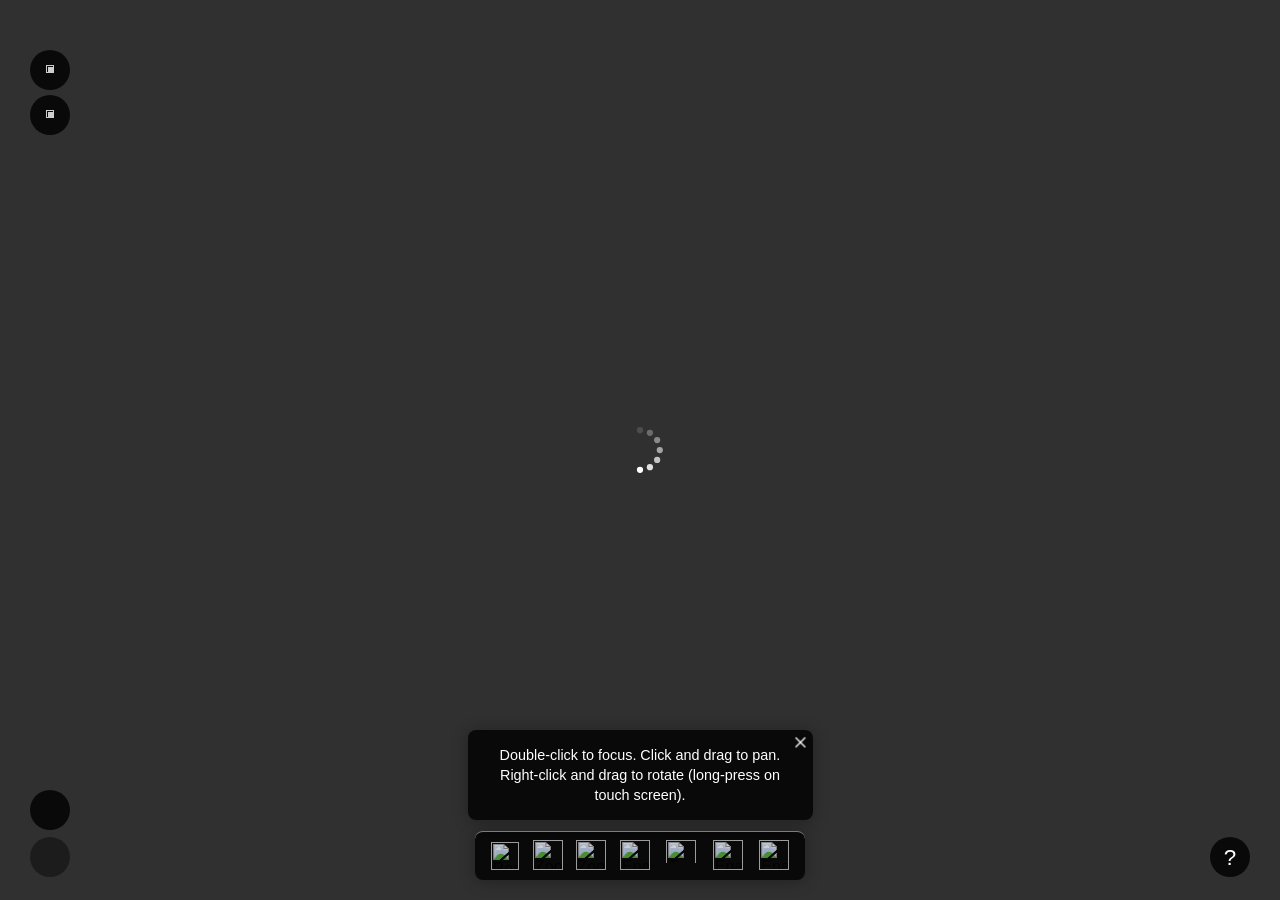
==== commit 41253110: "download button" ====
--- a/index.html
+++ b/index.html
@@ -239,6 +239,8 @@
 	var presenter = null;
 	var rotationAngle = 0; //current rotation angle
 	var trackballStart = [0.0, 0.0, 0.0, 0.0, 0.0, 2.0];
+	//uncomment this url to enabled the download button
+	//var modelDownloadUrl = "";
 
 	function rotateMesh(degrees) {
 		rotationAngle += degrees;
@@ -283,7 +285,6 @@
 		const panZParam = parseFloat(urlParams.get('panZ'));
 		const zoomParam = parseFloat(urlParams.get('zoom'));
 		const rotationParam = parseFloat(urlParams.get('rotation'));
-
 		const startPhi = !isNaN(phiParam) ? phiParam : trackballStart[0];
 		const startTheta = !isNaN(thetaParam) ? thetaParam : trackballStart[1];
 		const startPanX = !isNaN(panXParam) ? panXParam : trackballStart[2];
@@ -446,11 +447,50 @@
 		}
 	}
 
+	function enableDownloadButton() {
+		var downloadAnchor = $('#download');
+		var downloadButton = $('#download .download-button');
+		downloadAnchor.off('click');
+
+		if (modelDownloadUrl) {
+			downloadButton.removeClass('deactivated');
+			downloadAnchor.attr('href', '#');
+			downloadAnchor.removeAttr('target');
+			downloadAnchor.removeAttr('rel');
+			downloadAnchor.removeAttr('download');
+			downloadAnchor.on('click', async function (event) {
+				event.preventDefault();
+				try {
+					const response = await fetch(modelDownloadUrl);
+					if (!response.ok) throw new Error('Download failed');
+					const blob = await response.blob();
+					const objectUrl = URL.createObjectURL(blob);
+					const filename = modelDownloadUrl.split('/').pop() || 'model';
+					const tempLink = document.createElement('a');
+					tempLink.href = objectUrl;
+					tempLink.download = filename;
+					document.body.appendChild(tempLink);
+					tempLink.click();
+					tempLink.remove();
+					URL.revokeObjectURL(objectUrl);
+				} catch (err) {
+					window.open(modelDownloadUrl, '_blank', 'noopener');
+				}
+			});
+			return;
+		}
+
+		downloadButton.addClass('deactivated');
+		downloadAnchor.removeAttr('download');
+		downloadAnchor.removeAttr('href');
+	}
+
 	$(document).ready(function () {
 		// Sidebar loading moved here
 		$("#sidebar").load("/sidebar.html", function () {
 			init3dhop();
 			setup3dhop();
+			enableDownloadButton();
 		});
 	});
 
@@ -508,4 +548,4 @@
 
 </script>
 
-</html>
+</html>
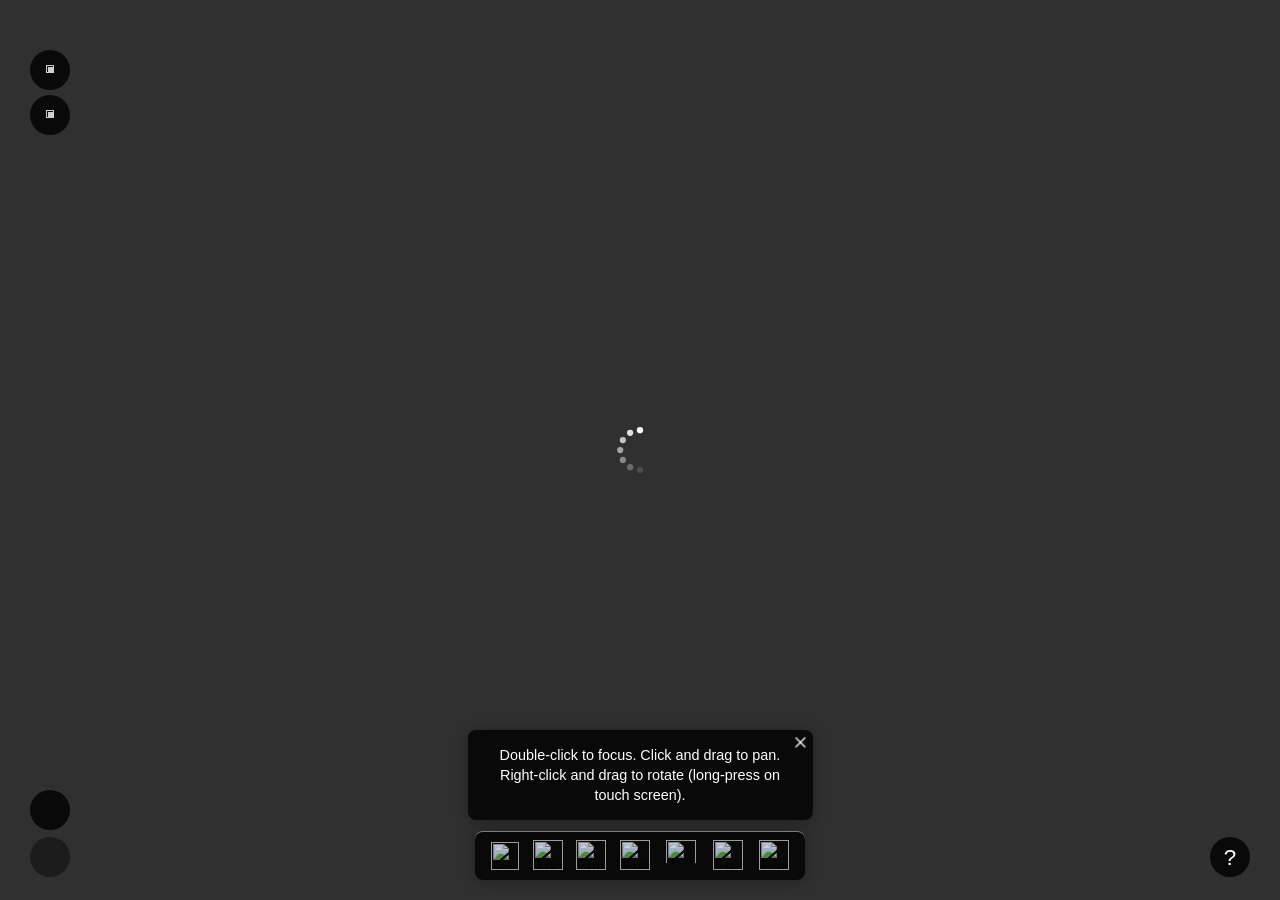
==== commit a03dac33: "Readme" ====
--- a/index.html
+++ b/index.html
@@ -125,8 +125,6 @@
 			</div>
 		</div>
 	</div>
-
-
 
 	<!-- The content of the sidebar is fetched from the file sidebar.html -->
 	<div id="sidebar" style="background-color:var(--sidebar-bg)"></div>
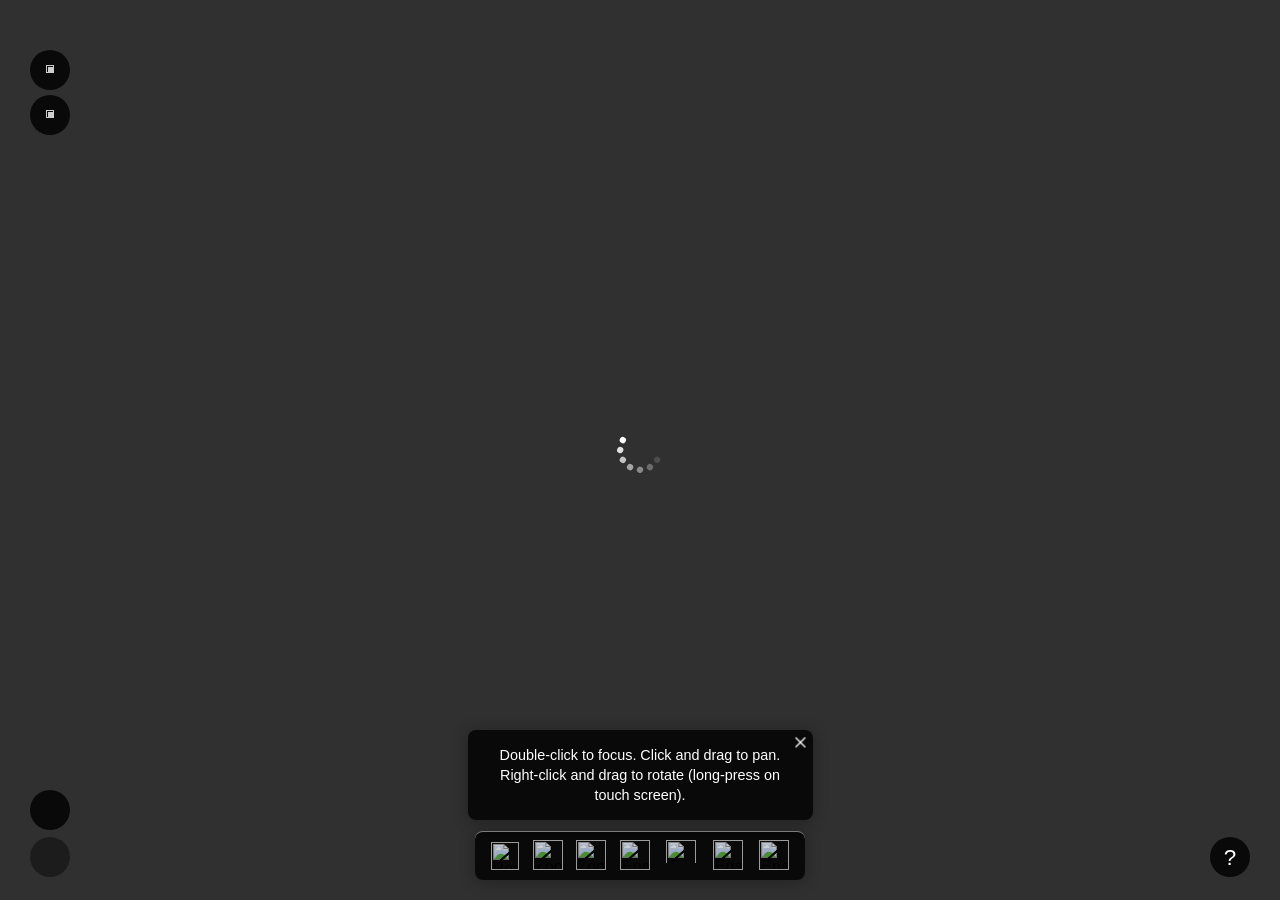
==== commit 91bc384e: "Missed to fix the font as well." ====
--- a/index.html
+++ b/index.html
@@ -4,15 +4,15 @@
 <head>
 	<meta content="charset=UTF-8" />
 	<title>GRIDH Mesh Viewer</title>
-	<link href="/shared/oswald_font.css" rel="stylesheet">
+	<link href="shared/oswald_font.css" rel="stylesheet">
 	<!--STYLESHEET-->
 	<link type="text/css" rel="stylesheet" href="css/mesh.css" />
-	<link rel="stylesheet" href="/shared/shared_styles.css">
-	<link rel="stylesheet" href="/shared/guide.css">
+	<link rel="stylesheet" href="shared/shared_styles.css">
+	<link rel="stylesheet" href="shared/guide.css">
 	<!--SPIDERGL-->
 	<script type="text/javascript" src="js/spidergl.js"></script>
 	<!--JQUERY-->
-	<script type="text/javascript" src="/libs/jquery.js"></script>
+	<script type="text/javascript" src="libs/jquery.js"></script>
 	<!--PRESENTER-->
 	<script type="text/javascript" src="js/presenter.js"></script>
 	<!--3D MODELS LOADING AND RENDERING-->
@@ -546,4 +546,4 @@
 
 </script>
 
-</html>+</html>
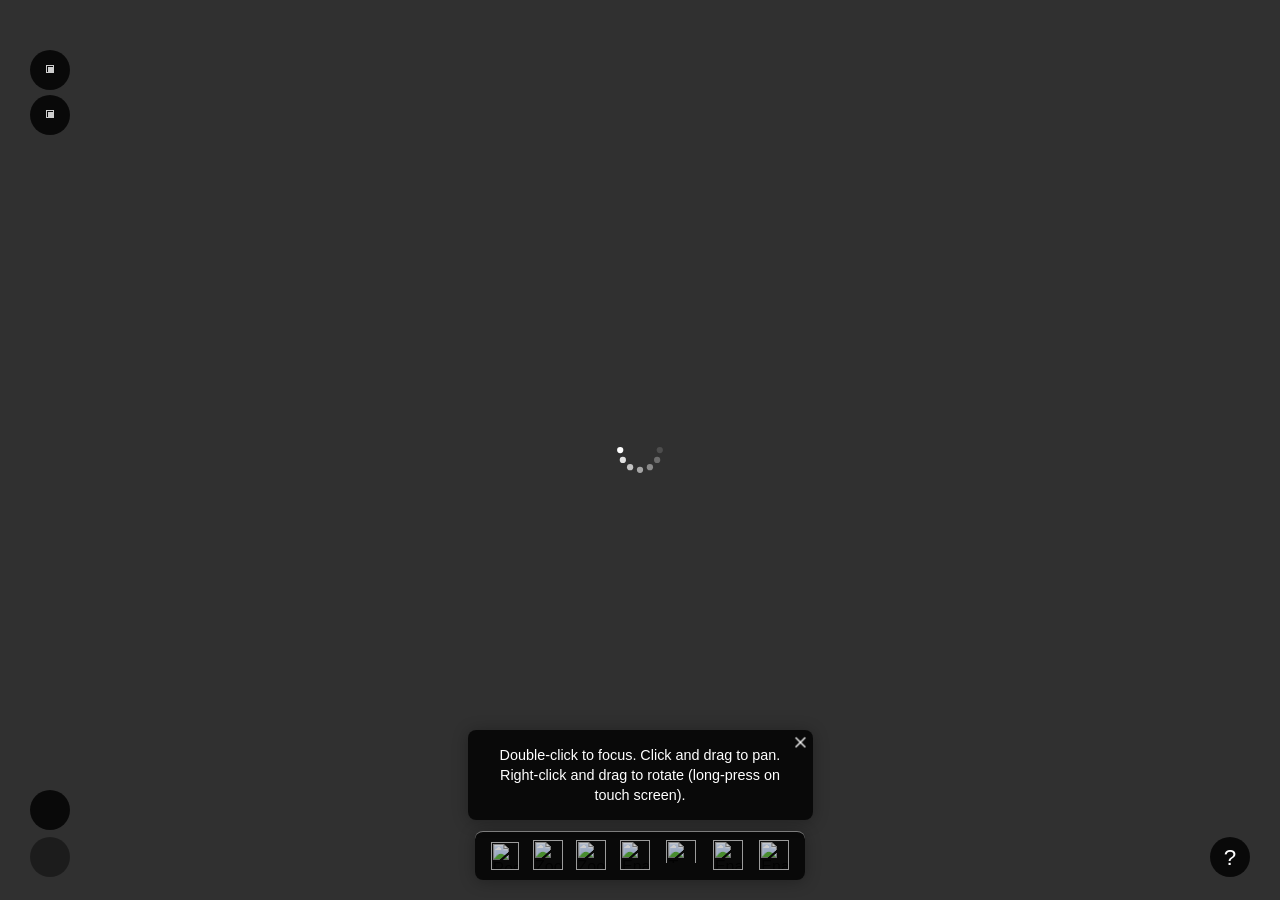
==== commit 49689dd0: "And one more miss." ====
--- a/index.html
+++ b/index.html
@@ -43,7 +43,7 @@
 		position: absolute;
 		top: calc(50% - 25px);
 		left: calc(50% - 25px);
-		background: url(/shared/interface/6-dots-rotate_white.svg);
+		background: url(shared/interface/6-dots-rotate_white.svg);
 		background-repeat: no-repeat;
 		background-size: contain;
 		width: 50px;
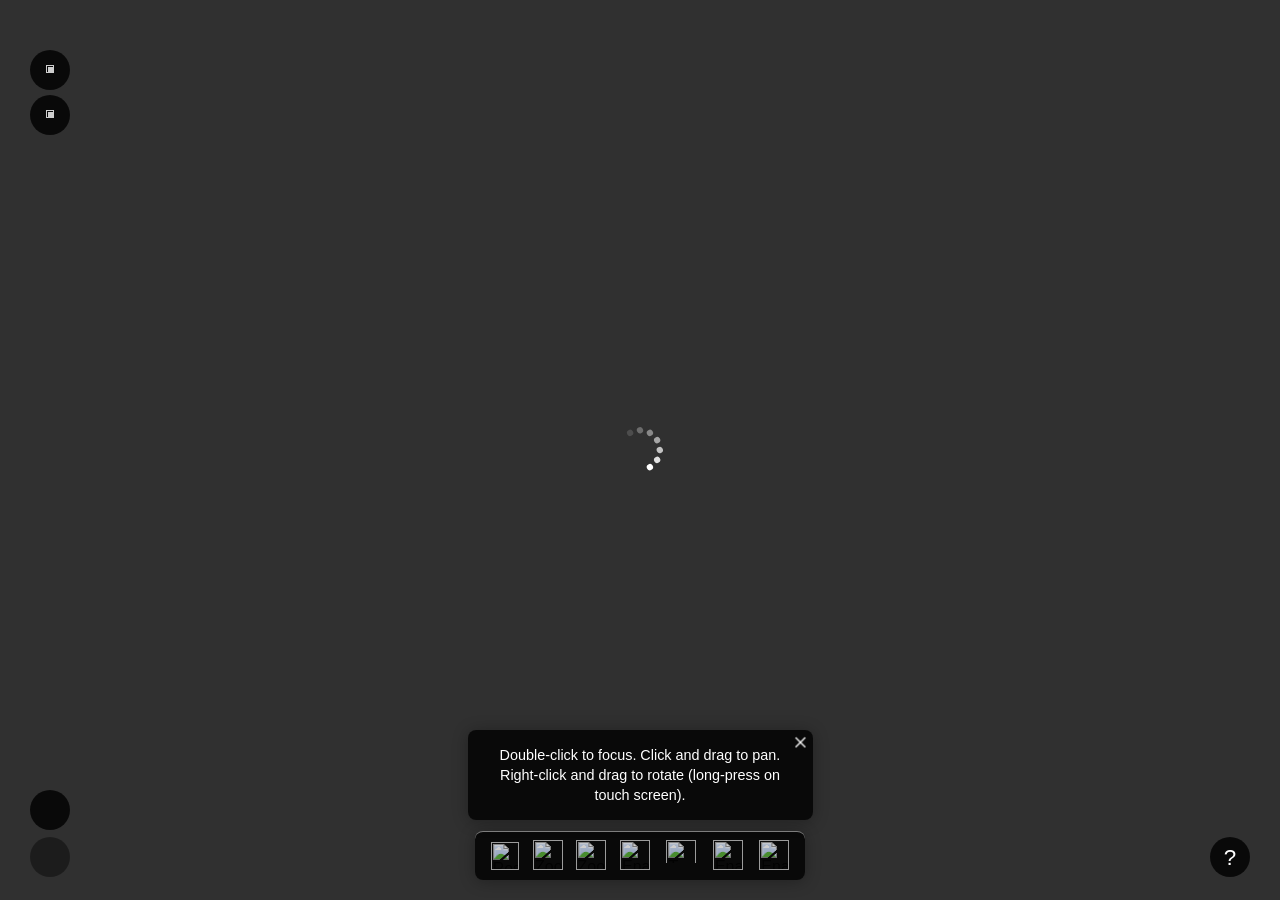
==== commit 7d872f6a: "improvements to viewer" ====
--- a/index.html
+++ b/index.html
@@ -126,9 +126,6 @@
 		</div>
 	</div>
 
-	<!-- The content of the sidebar is fetched from the file sidebar.html -->
-	<div id="sidebar" style="background-color:var(--sidebar-bg)"></div>
-
 	<!-- And this is the main action -->
 	<div id="module-container" style="background-color:var(--viewer-bg);">
 		<div id="loader"></div>
@@ -141,7 +138,7 @@
 		<div id="3dhop" class="tdhop" onmousedown="if (event.preventDefault) event.preventDefault()">
 
 			<!-- The draw canvas is the home of the 3d-model-->
-			<canvas id="draw-canvas" />
+			<canvas id="draw-canvas"></canvas>
 
 		</div>
 
@@ -301,7 +298,6 @@
 					color: [0.75, 0.75, 0.75],
 					tags: ["meshes"],
 				}
-
 			},
 
 			/* These are the numbers that we need to be able to manipulate in backend when registering the model */
@@ -335,11 +331,6 @@
 		//--MEASURE--
 		presenter._onEndMeasurement = onEndMeasure;
 		//--MEASURE--
-
-		//--SECTIONS--
-		sectiontoolInit();
-		//--SECTIONS--
-
 	}
 
 	function logTrackballPosition() {
@@ -359,7 +350,7 @@
 			queryParams.set('zoom', position[5].toFixed(2));
 			queryParams.set('rotation', rotationAngle.toFixed(2)); //store the rotation
 
-			const newUrl = `${currentUrl.origin}/?${queryParams.toString()}`;
+			const newUrl = `${currentUrl.origin}${currentUrl.pathname}?${queryParams.toString()}`;
 
 			navigator.clipboard.writeText(newUrl)
 				.then(() => console.log('URL copied to clipboard'))
@@ -484,12 +475,9 @@
 	}
 
 	$(document).ready(function () {
-		// Sidebar loading moved here
-		$("#sidebar").load("/sidebar.html", function () {
-			init3dhop();
-			setup3dhop();
-			enableDownloadButton();
-		});
+		init3dhop();
+		setup3dhop();
+		enableDownloadButton();
 	});
 
 	setTimeout(hideInfo, 12000)
--- a/css/mesh.css
+++ b/css/mesh.css
@@ -301,17 +301,6 @@
     background-color: rgba(0, 0, 0, 1);
 }
 
-#sidebar {
-    position: absolute;
-    color: rgb(210, 210, 210);
-    padding: 20px;
-    padding-right: 30px;
-    width: 390px;
-    height: calc(100% - 80px);
-    overflow-y: scroll;
-    box-shadow: inset -2rem 0rem 2rem rgba(0, 0, 0, 0.2) !important;
-}
-
 .full-page-mesh{
     background: url(https://data.dh.gu.se/ui-icons/expand_white.svg);
 	background-size: 110%!important;
--- a/shared/shared_styles.css
+++ b/shared/shared_styles.css
@@ -28,9 +28,7 @@
     --measurement-detail-area-bg-color: #eee;
 
     --viewer-bg: rgba(48, 48, 48, 1);
-    --sidebar-bg: rgba(38, 38, 38, 1);
     --selected: #47cbf6;
-
 
 }
 
@@ -38,6 +36,10 @@
 body {
     font-family: "Oswald", sans-serif !important;
 }
+
+/* footer#footer {
+    display: none !important;
+} */
 
 /* The title of the model */
 .title {
@@ -85,27 +87,27 @@
     background-size: 22px;
     background-repeat: no-repeat;
     background-position: 8px;
-    padding-left:40px;
+    padding-left: 40px;
     background-color: var(--color-4);
-    width:auto;
-    height:25px;
+    width: auto;
+    height: 25px;
     max-width: 400px;
 }
 
 
 
-#full-screen-label{
-    display:none;
-    color:white;
-    font-size:0.9em;
-    font-weight:200;
-    width:auto;
-    right:calc(60px);
-    margin-top:30px;
-    border-radius:8px;
-    padding:5px 15px;
-    background-color:rgba(0,0,0,0.8);
-    position:absolute;
+#full-screen-label {
+    display: none;
+    color: white;
+    font-size: 0.9em;
+    font-weight: 200;
+    width: auto;
+    right: calc(60px);
+    margin-top: 30px;
+    border-radius: 8px;
+    padding: 5px 15px;
+    background-color: rgba(0, 0, 0, 0.8);
+    position: absolute;
 }
 
 
@@ -114,7 +116,7 @@
 
 /* Common share and download buttons for all media categories */
 
-.round-button{
+.round-button {
     width: 40px;
     height: 40px;
     cursor: pointer;
@@ -131,6 +133,7 @@
     cursor: pointer;
     transform: scale(1.07);
 }
+
 .download-button {
     pointer-events: auto;
     background: url(https://data.dh.gu.se/ui-icons/download_white.png);
@@ -147,7 +150,7 @@
     background-size: 60%;
     background-repeat: no-repeat;
     background-position: center;
-    bottom: 50px; 
+    bottom: 50px;
 }
 
 .clear-annotation-button {
@@ -157,7 +160,7 @@
     background-repeat: no-repeat;
     background-position: center;
     bottom: 150px;
-    margin-top:5px;
+    margin-top: 5px;
 }
 
 .annotate-button {
@@ -167,7 +170,7 @@
     background-repeat: no-repeat;
     background-position: center;
     bottom: 100px;
-    margin-top:5px;
+    margin-top: 5px;
 }
 
 .expand-button {
@@ -183,20 +186,20 @@
 
 
 .full-page {
-	background: url(https://data.dh.gu.se/ui-icons/expand_white.svg);
-	background-size: 100%;
-	background-repeat: no-repeat;
-	background-position: top;
-	width: 32px;
-	height: 32px;
-	overflow: hidden;
-	cursor: pointer;
+    background: url(https://data.dh.gu.se/ui-icons/expand_white.svg);
+    background-size: 100%;
+    background-repeat: no-repeat;
+    background-position: top;
+    width: 32px;
+    height: 32px;
+    overflow: hidden;
+    cursor: pointer;
 }
 
 .full-page-active {
-	background: url(https://data.dh.gu.se/ui-icons/compress_white.svg);
-    background-repeat: no-repeat;
-	background-size: 100%;
+    background: url(https://data.dh.gu.se/ui-icons/compress_white.svg);
+    background-repeat: no-repeat;
+    background-size: 100%;
 }
 
 
@@ -207,22 +210,22 @@
     padding: 5px 10px;
     border-radius: 5px;
     font-size: 0.8em;
-    pointer-events: none; 
-    opacity: 0; 
+    pointer-events: none;
+    opacity: 0;
     transition: opacity 0.3s;
-    font-size:0.8em;
+    font-size: 0.8em;
     white-space: nowrap;
 }
 
 #download-label {
-    bottom: 9px; 
-    left: 77px; 
-}
-
-#share-label{
-    margin-left:45px;
-    margin-top:7px;
-    min-width:53px;
+    bottom: 9px;
+    left: 77px;
+}
+
+#share-label {
+    margin-left: 45px;
+    margin-top: 7px;
+    min-width: 53px;
 }
 
 .popup-animation {
@@ -234,23 +237,26 @@
         opacity: 0;
         transform: scale(0.3);
     }
+
     15% {
         opacity: 1;
         transform: scale(1.0);
     }
+
     80% {
         transform: scale(1.0);
         opacity: 1;
     }
+
     to {
         opacity: 0;
         transform: scale(0.0);
     }
 }
 
-.deactivated{
-    opacity:0.5;
-    pointer-events:none;
+.deactivated {
+    opacity: 0.5;
+    pointer-events: none;
 }
 
 /* This is the label that states what type of viewer this is: mesh or point cloud */
@@ -348,7 +354,7 @@
     position: absolute;
     top: 80px;
     pointer-events: none;
-    user-select:none;
+    user-select: none;
 }
 
 .toolbar-bottom {
@@ -377,31 +383,33 @@
     box-shadow: 0.0rem 0.1rem 1rem rgba(0, 0, 0, 0.3) !important;
     border-style: solid;
     border-color: grey;
-    border-width:0.5px 0px 0px 0px;
-    -webkit-backdrop-filter: blur(3px); 
-    backdrop-filter: blur(3px); 
+    border-width: 0.5px 0px 0px 0px;
+    -webkit-backdrop-filter: blur(3px);
+    backdrop-filter: blur(3px);
 }
 
 /* A switcher for multiple media in same module */
 
 #ToolbarHorizontal {
     display: flex;
-    justify-content: center; 
-    align-items: center; 
+    justify-content: center;
+    align-items: center;
     background-color: rgb(0, 0, 0, 0.8);
     border-radius: 6px;
     width: auto;
     margin-bottom: 12px;
 }
-  #Prev, #Next {
-    position: relative; 
+
+#Prev,
+#Next {
+    position: relative;
     width: 30px;
     height: 14px;
-    background-size: 35px!important;
+    background-size: 35px !important;
     background-repeat: no-repeat;
     background-position: center;
     cursor: pointer;
-    display: flex; 
+    display: flex;
     justify-content: center;
     align-items: center;
 }
@@ -424,60 +432,60 @@
 }
 
 .SwitchButton {
-	pointer-events:auto;
-	  width: 25px!important;
-	  height: 35px;
-	  color: white;
-	  opacity: 0.8;
-	  margin-right:8px; 
-	  margin-left:8px; 
-	  margin-top:8px; 
-	  margin-bottom:8px; 
-	  cursor:pointer;
-	  user-select: none;
-	  -webkit-user-select: none;
-	}
-    
-	.SwitchButton:hover {
-	  opacity: 1;
-	  cursor:pointer;
-	}
-
-
-  #transcription p {
+    pointer-events: auto;
+    width: 25px !important;
+    height: 35px;
+    color: white;
+    opacity: 0.8;
+    margin-right: 8px;
+    margin-left: 8px;
+    margin-top: 8px;
+    margin-bottom: 8px;
+    cursor: pointer;
+    user-select: none;
+    -webkit-user-select: none;
+}
+
+.SwitchButton:hover {
+    opacity: 1;
+    cursor: pointer;
+}
+
+
+#transcription p {
     margin: 0;
     padding: 5px 0 0 10px;
-  }
-
-  #translation-display > p {
+}
+
+#translation-display>p {
     margin: 0;
-  }
-
-  #translation-display {
+}
+
+#translation-display {
     clear: both;
-  }
-
-  #description-display > p {
+}
+
+#description-display>p {
     margin: 0;
-  }
-
-  #description-display {
+}
+
+#description-display {
     clear: both;
-  }
-
-  #contributors > p {
+}
+
+#contributors>p {
     margin: 0;
     padding: 2px;
     font-size: 17.6px;
-  }
-
-  #contributors {
+}
+
+#contributors {
     clear: both;
-  }
-
-  #edit-link {
+}
+
+#edit-link {
     text-decoration: none;
-  }
+}
 
 
 /* a flex-box style to keep things centered */
@@ -492,16 +500,16 @@
 
 /* This one describes the look of the UI-element with the navigation instructions */
 #instructions {
-    display:flex;
+    display: flex;
     flex-direction: column;
-    align-items:center;
+    align-items: center;
     justify-content: center;
     pointer-events: none;
     position: absolute;
     z-index: 100000;
     width: 340px;
     height: auto;
-    min-height:45px;
+    min-height: 45px;
     bottom: 110px;
     border-radius: 8px;
     background-color: rgba(0, 0, 0, 0.8);
@@ -509,13 +517,14 @@
     text-align: center;
     padding: 15px 15px;
     font-size: 0.9em;
-    font-weight:300;
+    font-weight: 300;
     line-height: 1.4;
     box-shadow: 0.0rem 0.1rem 1rem rgba(0, 0, 0, 0.3) !important;
     user-select: none;
-	-webkit-user-select: none; /* Safari */
-    -webkit-backdrop-filter: blur(3px); 
-    backdrop-filter: blur(3px); 
+    -webkit-user-select: none;
+    /* Safari */
+    -webkit-backdrop-filter: blur(3px);
+    backdrop-filter: blur(3px);
     transition: all 0.5s ease-in-out;
 }
 
@@ -543,7 +552,7 @@
 }
 
 .instruction-closer:hover {
-    opacity:0.6;
+    opacity: 0.6;
 }
 
 .LODtool {
@@ -552,7 +561,7 @@
     z-index: 100000;
     width: 270px;
     height: auto;
-    min-height:45px;
+    min-height: 45px;
     bottom: 20px;
     border-radius: 8px;
     background-color: rgba(0, 0, 0, 0.8);
@@ -564,14 +573,14 @@
     box-shadow: 0.0rem 0.1rem 1rem rgba(0, 0, 0, 0.3) !important;
     border-style: solid;
     border-color: grey;
-    border-width:0.5px 0px 0px 0px;
-    
-}
-
-.LODtool span{
+    border-width: 0.5px 0px 0px 0px;
+
+}
+
+.LODtool span {
     user-select: none;
     -webkit-user-select: none;
-    cursor:default;
+    cursor: default;
 }
 
 /* The switch between the different "tabs" in the sidebar */
@@ -624,7 +633,6 @@
 .pv-menu-list>* {
     margin: 10px 20px;
 }
-
 
 /* 3d hop tool layout*/
 .tool-item {
@@ -674,7 +682,7 @@
     box-shadow: 0px 0px 10px rgba(0, 0, 0, 0.7);
     z-index: 1000;
     width: 260px;
-    -webkit-backdrop-filter: blur(5px); 
+    -webkit-backdrop-filter: blur(5px);
     backdrop-filter: blur(5px);
 }
 
@@ -695,16 +703,16 @@
     border-width: 0.0px;
     border-radius: 6px;
     border-color: none;
-    width:220px;
+    width: 220px;
 }
 
 .popup-content button:hover {
-    opacity:0.8;
-
-}
-
-#saveNo{
-    background-color:rgb(130,50,50);
+    opacity: 0.8;
+
+}
+
+#saveNo {
+    background-color: rgb(130, 50, 50);
 }
 
 
@@ -730,12 +738,12 @@
     align-items: center;
     justify-content: center;
     border-radius: 50%;
-    width:40px;
-    height:40px;
+    width: 40px;
+    height: 40px;
 }
 
 .toolButtonVertical:hover {
-transform:scale(1.05);
+    transform: scale(1.05);
 }
 
 
@@ -752,50 +760,49 @@
 }
 
 .metadata-help {
-	display:flex;
-	flex-direction:column;
-	flex-grow: inherit;
-	align-items: center;
-	justify-content:center;
-	float: left;
-	border-radius: 8px;
-	width: calc(100%);
-	height:calc(100vh - 450px);
-	min-height:200px;
-	margin-left: 0px;
-	background-color: rgba(255, 255, 255, 0.3);
-	overflow: auto;
-	margin-top: 20px;
-	margin-bottom: 30px;
+    display: flex;
+    flex-direction: column;
+    flex-grow: inherit;
+    align-items: center;
+    justify-content: center;
+    float: left;
+    border-radius: 8px;
+    width: calc(100%);
+    height: calc(100vh - 450px);
+    min-height: 200px;
+    margin-left: 0px;
+    background-color: rgba(255, 255, 255, 0.3);
+    overflow: auto;
+    margin-top: 20px;
+    margin-bottom: 30px;
     text-align: center;
     font-size: 1.2em;
-	font-weight: 100;
+    font-weight: 100;
 }
 
 .annotation-box-demo {
- width:100px;
- height:50px;
- margin-top:20px;
- border-width: 2px;
- border-color:black;
- border-style:dotted;
- border-radius:6px;
- margin-left:40px;
-}
-
-
-.annotation-box-demo-2{
-	width:100px;
-	height:50px;
-	margin-top:20px;
-	border-width: 2px;
-	border-color:black;
-	border-style:dotted;
-	border-radius:6px;
-	margin-top:-30px;
-	margin-left:-20px;
-   }
+    width: 100px;
+    height: 50px;
+    margin-top: 20px;
+    border-width: 2px;
+    border-color: black;
+    border-style: dotted;
+    border-radius: 6px;
+    margin-left: 40px;
+}
+
+.annotation-box-demo-2 {
+    width: 100px;
+    height: 50px;
+    margin-top: 20px;
+    border-width: 2px;
+    border-color: black;
+    border-style: dotted;
+    border-radius: 6px;
+    margin-top: -30px;
+    margin-left: -20px;
+}
 
 *:focus {
-    outline:none!important;
-  }+    outline: none !important;
+}
